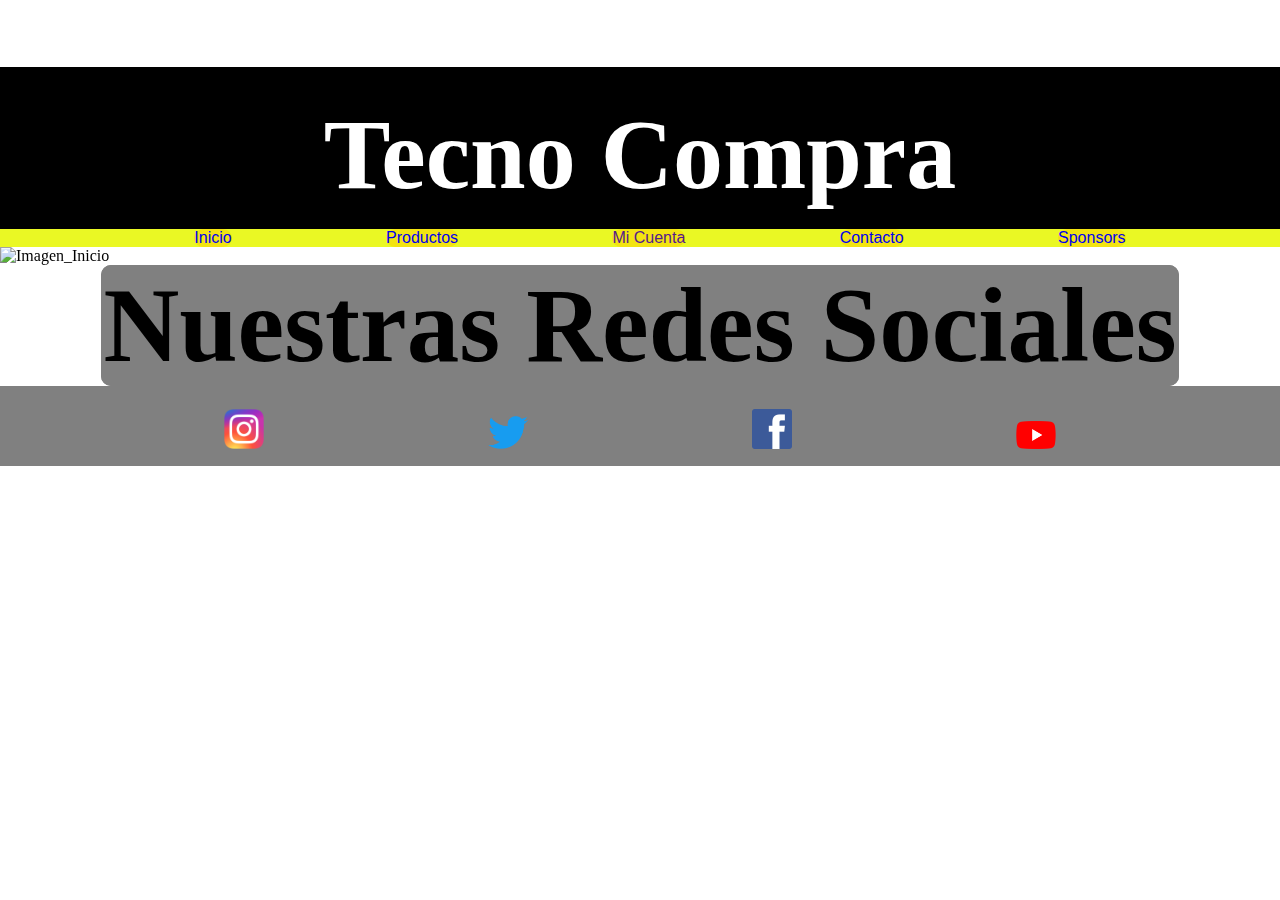
==== Index.html @ 5bc8b4ec "html+css" ====
<!DOCTYPE html>
<html lang="en">
<head>
    <meta charset="UTF-8">
    <meta http-equiv="X-UA-Compatible" content="IE=edge">
    <meta name="viewport" content="width=device-width, initial-scale=1.0">
    <title>Proyecto</title>
    <link rel="stylesheet" href="css/Style.css">
    <link href="https://unpkg.com/aos@2.3.1/dist/aos.css" rel="stylesheet">
</head>
<body>
    <header>
     <h1>Tecno Compra</h1>
        <nav>
         <ul class="lista_menu">
             <li><a href="Index.html">Inicio</a></li>
             <li><a href="html/Productos.html">Productos</a></li>
             <li><a href="">Mi Cuenta</a>
                <ul>
                    <li><a href="html/Conectarse.html">Conectarse</a></li>
                    <li><a href="html/Registrarse.html">Registrarse</a></li>
                </ul>
            </li>
             <li><a href="html/Contacto.html">Contacto</a></li>
             <li><a href="html/Sponsors.html">Sponsors</a></li>
         </ul>
        </nav>
    </header>
    <main>
        <img data-aos="zoom-in" id="imagen_inicio" src="https://cwsmgmt.corsair.com/hybris/tlc/systems/images/tlc_systems_banner_i7300.png" alt="Imagen_Inicio">
    </main>
    <footer>
        <h2>Nuestras Redes Sociales</h2>
        <section>
          <i><a href="https://www.instagram.com/"><img src="img/Instagram_logo_2016.svg.png" alt="Instagram"></a></i>
            <i><a href="https://twitter.com/?lang=es"><img src="img/Twitter-logo.svg.png" alt="Twitter"></a></i>
          <i><a href="https://www.facebook.com/"><img src="img/facebook-770688_1280.png" alt="Facebook"></a></i>
         <i><a href="https://www.youtube.com"><img src="img/YouTube_full-color_icon_(2017).svg.png" alt="Youtube"></a></i>
        </section>
    </footer>
    <script src="https://unpkg.com/aos@2.3.1/dist/aos.js"></script>
    <script>
        AOS.init();
      </script>
</body>
</html>
---- css/Style.css ----
/*General*/
body{
margin: 0;
padding: 0;
}
main{
    background-color: white;
}
header{
    background-color: black;
    height: 180px;
    margin: 0;
    padding: 0;
}
h1{
    color: white;
    text-align: center;
    position: relative;
    top: 30px;
    font-size: 100px;
}
nav{
    background-color: rgb(234, 248, 36);
    position: relative;
    bottom: 20px;
    z-index:calc(3);
}
nav a{
    text-decoration: none;
}
nav a:hover{
    font-size: 20px;
}
.lista_menu{
    list-style: none;
    display: flex;
    flex-direction: row;
    justify-content: space-evenly;
}
.lista_menu li{
    display: inline-block;
    position: relative;
    background-color: rgb(243, 228, 17);
    font-family: 'Franklin Gothic Medium', 'Arial Narrow', Arial, sans-serif;
    border-radius: 30px;
    color: greenyellow;
}
.lista_menu ul{
    position: absolute;
    display: none;
    background-color: rgb(234, 248, 36);
}
.lista_menu ul li{
    display: block;
}
.lista_menu li:hover ul{
    display: block;
}
footer{
font-family: 'Times New Roman', Times, serif;
font-size: 70px;
text-align: center;
background-color: white;
}
footer section{
    display: flex;
    flex-direction: row;
    justify-content: space-evenly;
    background-color: gray;
}
footer section i img{
max-width: 40px;
max-height: 40px;
}
footer section i img:hover{
    max-width: 80px;
    max-height: 80px;
    transition: all 2s;
}
.bajar{
    position: relative;
    top: 6.2px;
}
footer h2{
    background-color: gray;
    display: inline;
    border-radius: 10px;
    border: 2px solid gray;
}

/*Productos*/
.grilla_productos{
    display: grid;
    grid-template-columns: 1fr 2fr 1fr;
    grid-template-rows: 540px 40px 800px;
    grid-template-areas:
    "imagen imagen imagen"
    "buscador buscador buscador"
    "orden productos filtros";
}
#imagen_productos_main{
    max-width: 100%;
    grid-area: imagen;
}
.buscador{
    grid-area: buscador;
    text-align: center;
}
.orden{
    grid-area: orden;
}
.productos{
    grid-area: productos;
    height: 780px;
}
.filtros{
    grid-area: filtros;
}
.filtros form{
    display: flex;
    flex-direction: column;
    background-color: orange;
    align-items: center;
    border-radius: 10px;
}
.productos ul li img{
    max-width: 180px;
}
.productos ul{
    list-style-type: none;
    overflow: scroll;
    height: 100%;
    display: flex;
    flex-direction: column;
    justify-content: space-evenly;
}
.productos ul li{
    display: flex;
    flex-direction: row;
}

/*Sponsors*/
#sponsors i img{
    max-width: 400px;
    max-height: 400px;
    }
#sponsors{
    display: grid;
    grid-template-columns: 1fr 1fr;
    grid-template-rows: 400px 400px;
    justify-items: center;
    align-items: center;
}

/*Index*/
#imagen_inicio{
    width: 100%;
}

/*Contacto*/
.contacto{
display: flex;
flex-direction: row;
justify-content: space-evenly;
}
.titulo_mapa{
    text-align: center;
}
.formulario_contacto{
    display: flex;
    flex-direction: column;
    justify-content: center;
}

/*Conectarse*/
.formulario_conectarse{
    text-align: center;
    margin-bottom: 18%;
    margin-top: 8%;
}

/*Media Queries*/
@media only screen and (max-width:600px){
    header{
        height: 140px;
    }
    h1{
        font-size: 70px;
        top: 30px;
    }
    nav{
        bottom: 0px;
    }
    footer{
        font-size: 50px;
    }
    .grilla_productos{
        display: grid;
        grid-template-columns: 3fr 1fr;
        grid-template-rows: 140px 40px 400px 400px;
        grid-template-areas:
        "imagen imagen"
        "buscador buscador"
        "productos filtros"
        "nada orden";
    }
    .contacto{
        flex-direction: column;
    }
    #sponsors{
        display: flex;
        flex-direction: column;
    }
}
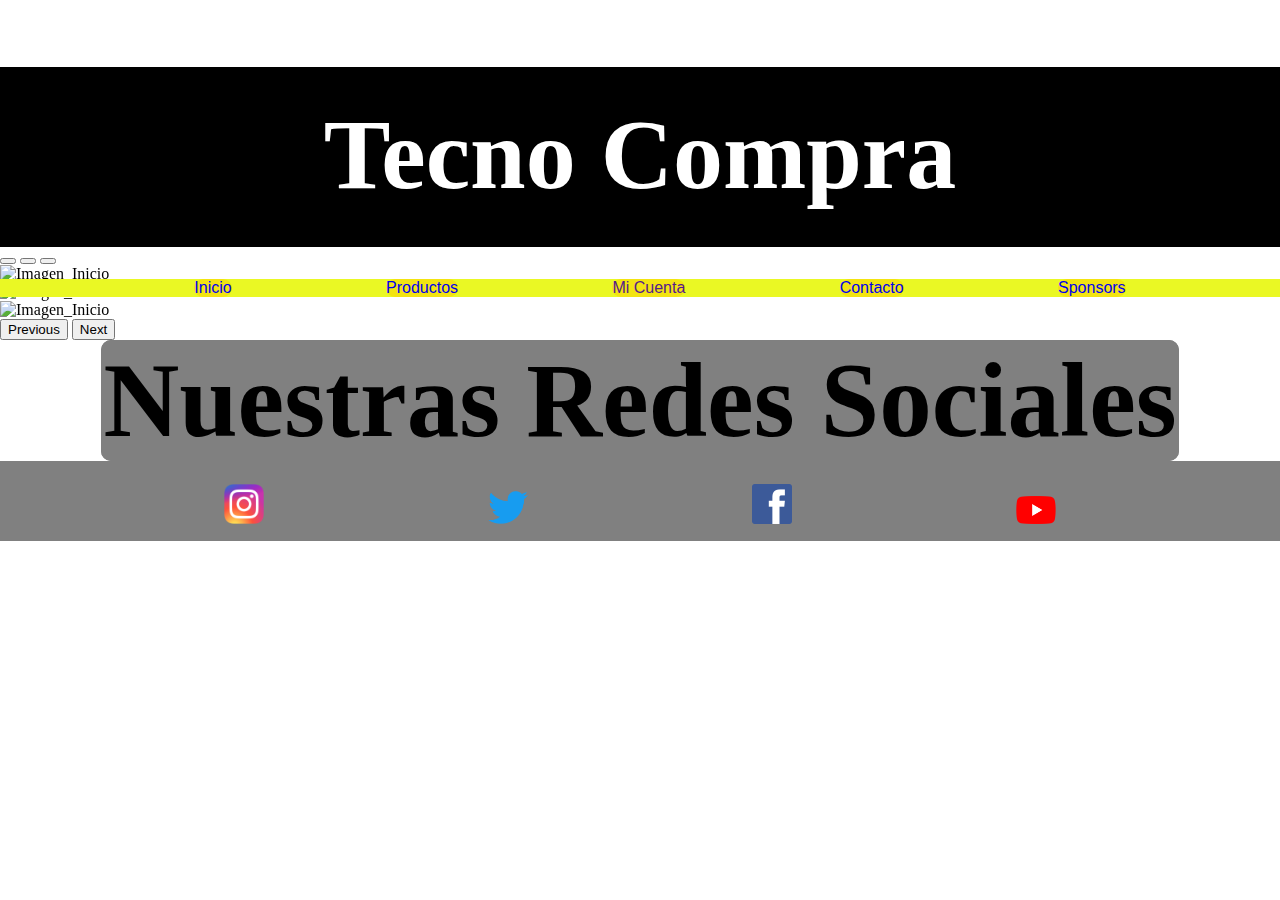
==== commit c5391479: "bootstrap" ====
--- a/Index.html
+++ b/Index.html
@@ -5,6 +5,8 @@
     <meta http-equiv="X-UA-Compatible" content="IE=edge">
     <meta name="viewport" content="width=device-width, initial-scale=1.0">
     <title>Proyecto</title>
+    <link href="https://cdn.jsdelivr.net/npm/bootstrap@5.1.3/dist/css/bootstrap.min.css" rel="stylesheet" integrity="sha384-1BmE4kWBq78iYhFldvKuhfTAU6auU8tT94WrHftjDbrCEXSU1oBoqyl2QvZ6jIW3" crossorigin="anonymous">
+    <script src="https://cdn.jsdelivr.net/npm/bootstrap@5.1.3/dist/js/bootstrap.bundle.min.js" integrity="sha384-ka7Sk0Gln4gmtz2MlQnikT1wXgYsOg+OMhuP+IlRH9sENBO0LRn5q+8nbTov4+1p" crossorigin="anonymous"></script>
     <link rel="stylesheet" href="css/Style.css">
     <link href="https://unpkg.com/aos@2.3.1/dist/aos.css" rel="stylesheet">
 </head>
@@ -27,7 +29,32 @@
         </nav>
     </header>
     <main>
-        <img data-aos="zoom-in" id="imagen_inicio" src="https://cwsmgmt.corsair.com/hybris/tlc/systems/images/tlc_systems_banner_i7300.png" alt="Imagen_Inicio">
+        <div id="carouselExampleIndicators" class="carousel slide" data-bs-ride="carousel">
+            <div class="carousel-indicators">
+              <button type="button" data-bs-target="#carouselExampleIndicators" data-bs-slide-to="0" class="active" aria-current="true" aria-label="Slide 1"></button>
+              <button type="button" data-bs-target="#carouselExampleIndicators" data-bs-slide-to="1" aria-label="Slide 2"></button>
+              <button type="button" data-bs-target="#carouselExampleIndicators" data-bs-slide-to="2" aria-label="Slide 3"></button>
+            </div>
+            <div class="carousel-inner">
+              <div class="carousel-item active">
+                <img data-aos="zoom-in" id="imagen_inicio" src="https://cwsmgmt.corsair.com/hybris/tlc/systems/images/tlc_systems_banner_i7300.png" alt="Imagen_Inicio">
+              </div>
+              <div class="carousel-item">
+                <img data-aos="zoom-in" id="imagen_inicio" src="https://images.ole.com.ar/2021/01/22/LSpcCMae5_1256x620__1.jpg" alt="Imagen_Inicio">
+              </div>
+              <div class="carousel-item">
+                <img data-aos="zoom-in" id="imagen_inicio" src="https://i.3djuegos.com/juegos/17692/_noticias2020_/fotos/maestras/_noticias2020_-5519880.jpg" alt="Imagen_Inicio">
+              </div>
+            </div>
+            <button class="carousel-control-prev" type="button" data-bs-target="#carouselExampleIndicators" data-bs-slide="prev">
+              <span class="carousel-control-prev-icon" aria-hidden="true"></span>
+              <span class="visually-hidden">Previous</span>
+            </button>
+            <button class="carousel-control-next" type="button" data-bs-target="#carouselExampleIndicators" data-bs-slide="next">
+              <span class="carousel-control-next-icon" aria-hidden="true"></span>
+              <span class="visually-hidden">Next</span>
+            </button>
+          </div>
     </main>
     <footer>
         <h2>Nuestras Redes Sociales</h2>
--- a/css/Style.css
+++ b/css/Style.css
@@ -1,4 +1,5 @@
 /*General*/
+@import url("https://cdn.jsdelivr.net/npm/bootstrap-icons@1.8.1/font/bootstrap-icons.css");
 body{
 margin: 0;
 padding: 0;
@@ -21,8 +22,8 @@
 }
 nav{
     background-color: rgb(234, 248, 36);
-    position: relative;
-    bottom: 20px;
+    position:relative;
+    bottom: -30px;
     z-index:calc(3);
 }
 nav a{
@@ -76,10 +77,6 @@
     max-width: 80px;
     max-height: 80px;
     transition: all 2s;
-}
-.bajar{
-    position: relative;
-    top: 6.2px;
 }
 footer h2{
     background-color: gray;
@@ -144,6 +141,11 @@
     max-width: 400px;
     max-height: 400px;
     }
+#sponsors i img:hover{
+    max-width: 430px;
+    max-height: 430px;
+filter:saturate(4)
+    }
 #sponsors{
     display: grid;
     grid-template-columns: 1fr 1fr;
@@ -151,10 +153,14 @@
     justify-items: center;
     align-items: center;
 }
+.bi-qr-code{
+    font-size: 40px;
+}
 
 /*Index*/
 #imagen_inicio{
     width: 100%;
+    height: 800px;
 }
 
 /*Contacto*/
@@ -171,6 +177,10 @@
     flex-direction: column;
     justify-content: center;
 }
+.bajar{
+    position: relative;
+    top: 30px;
+}
 
 /*Conectarse*/
 .formulario_conectarse{
@@ -187,12 +197,6 @@
     h1{
         font-size: 70px;
         top: 30px;
-    }
-    nav{
-        bottom: 0px;
-    }
-    footer{
-        font-size: 50px;
     }
     .grilla_productos{
         display: grid;
@@ -211,4 +215,12 @@
         display: flex;
         flex-direction: column;
     }
+    footer section i img:hover{
+        max-width: 60px;
+        max-height: 60px;
+        transition: all 2s;
+    }
+    #imagen_inicio{
+        height: 340px;
+    }
 }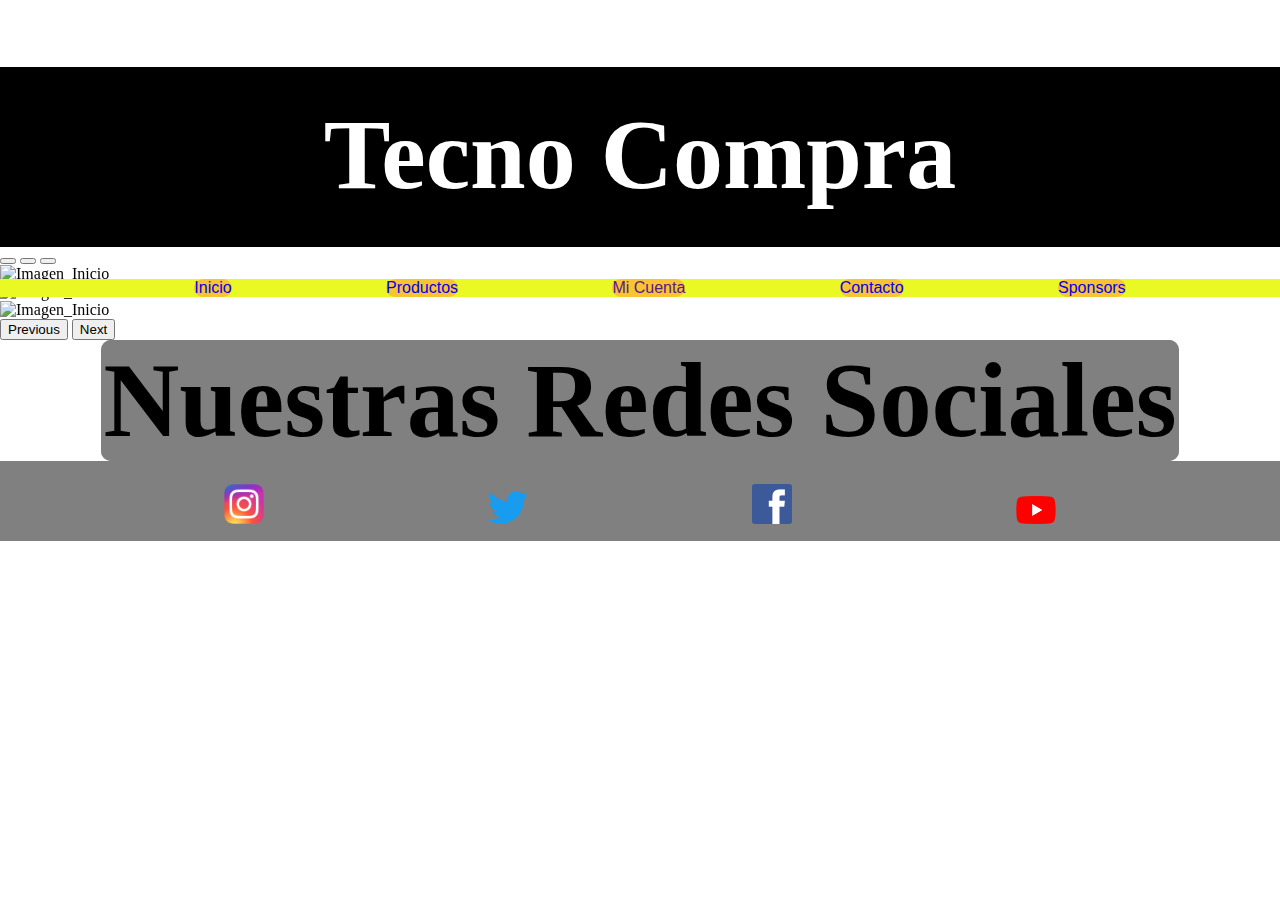
==== commit d380d890: "scss + SEO" ====
--- a/Index.html
+++ b/Index.html
@@ -4,7 +4,9 @@
     <meta charset="UTF-8">
     <meta http-equiv="X-UA-Compatible" content="IE=edge">
     <meta name="viewport" content="width=device-width, initial-scale=1.0">
-    <title>Proyecto</title>
+    <meta name="description" content="local online de componentes de pc">
+    <meta name="keywords" content="pc , computadoras, venta de componentes de pc, componentes de pc, tecnocompra, tecno compra">
+    <title>Tecno Compra</title>
     <link href="https://cdn.jsdelivr.net/npm/bootstrap@5.1.3/dist/css/bootstrap.min.css" rel="stylesheet" integrity="sha384-1BmE4kWBq78iYhFldvKuhfTAU6auU8tT94WrHftjDbrCEXSU1oBoqyl2QvZ6jIW3" crossorigin="anonymous">
     <script src="https://cdn.jsdelivr.net/npm/bootstrap@5.1.3/dist/js/bootstrap.bundle.min.js" integrity="sha384-ka7Sk0Gln4gmtz2MlQnikT1wXgYsOg+OMhuP+IlRH9sENBO0LRn5q+8nbTov4+1p" crossorigin="anonymous"></script>
     <link rel="stylesheet" href="css/Style.css">
@@ -40,10 +42,10 @@
                 <img data-aos="zoom-in" id="imagen_inicio" src="https://cwsmgmt.corsair.com/hybris/tlc/systems/images/tlc_systems_banner_i7300.png" alt="Imagen_Inicio">
               </div>
               <div class="carousel-item">
-                <img data-aos="zoom-in" id="imagen_inicio" src="https://images.ole.com.ar/2021/01/22/LSpcCMae5_1256x620__1.jpg" alt="Imagen_Inicio">
+                <img data-aos="zoom-in" id="imagen_inicio" src="https://wallpaper.dog/large/574728.jpg" alt="Imagen_Inicio">
               </div>
               <div class="carousel-item">
-                <img data-aos="zoom-in" id="imagen_inicio" src="https://i.3djuegos.com/juegos/17692/_noticias2020_/fotos/maestras/_noticias2020_-5519880.jpg" alt="Imagen_Inicio">
+                <img data-aos="zoom-in" id="imagen_inicio" src="https://www.impulsonegocios.com/wp-content/uploads/2021/02/tecno-gamers.jpg" alt="Imagen_Inicio">
               </div>
             </div>
             <button class="carousel-control-prev" type="button" data-bs-target="#carouselExampleIndicators" data-bs-slide="prev">
--- a/css/Style.css
+++ b/css/Style.css
@@ -1,226 +1,210 @@
 /*General*/
 @import url("https://cdn.jsdelivr.net/npm/bootstrap-icons@1.8.1/font/bootstrap-icons.css");
-body{
-margin: 0;
-padding: 0;
-}
-main{
-    background-color: white;
-}
-header{
-    background-color: black;
-    height: 180px;
-    margin: 0;
-    padding: 0;
-}
-h1{
-    color: white;
-    text-align: center;
+/*Productos*/
+.superclase, .productos ul, .filtros form {
+  display: flex;
+  flex-direction: column; }
+
+.grilla_productos {
+  display: grid;
+  grid-template-columns: 1fr 2fr 1fr;
+  grid-template-rows: 540px 40px 800px;
+  grid-template-areas: "imagen imagen imagen"
+ "buscador buscador buscador"
+ "orden productos filtros"; }
+
+#imagen_productos_main {
+  max-width: 100%;
+  max-height: 500px;
+  grid-area: imagen; }
+
+.buscador {
+  grid-area: buscador;
+  text-align: center; }
+
+.orden {
+  grid-area: orden; }
+
+.productos {
+  grid-area: productos;
+  height: 780px; }
+  .productos ul {
+    list-style-type: none;
+    overflow: scroll;
+    height: 100%;
+    justify-content: space-evenly; }
+    .productos ul li {
+      display: flex;
+      flex-direction: row; }
+      .productos ul li img {
+        max-width: 180px; }
+
+.filtros {
+  grid-area: filtros; }
+  .filtros form {
+    background-color: orange;
+    align-items: center;
+    border-radius: 10px; }
+
+/*Contacto*/
+.contacto {
+  display: flex;
+  flex-direction: row;
+  justify-content: space-evenly; }
+
+.titulo_mapa {
+  text-align: center; }
+
+.formulario_contacto {
+  display: flex;
+  flex-direction: column;
+  justify-content: center; }
+
+.bajar {
+  position: relative;
+  top: 30px; }
+
+/*Conectarse*/
+.formulario_conectarse {
+  text-align: center;
+  margin-bottom: 18%;
+  margin-top: 8%; }
+  .formulario_conectarse input:focus {
+    background-color: greenyellow; }
+
+.boton:active {
+  background-color: greenyellow; }
+
+/*Index*/
+#imagen_inicio {
+  width: 100%;
+  height: 800px; }
+
+/*Sponsors*/
+#sponsors {
+  display: grid;
+  grid-template-columns: 1fr 1fr;
+  grid-template-rows: 400px 400px;
+  justify-items: center;
+  align-items: center; }
+  #sponsors i img {
+    max-width: 400px;
+    max-height: 400px; }
+    #sponsors i img:hover {
+      max-width: 430px;
+      max-height: 430px;
+      filter: saturate(4); }
+
+.bi-qr-code {
+  font-size: 40px; }
+
+body {
+  margin: 0;
+  padding: 0; }
+
+main {
+  background-color: white; }
+
+header {
+  background-color: black;
+  height: 180px;
+  margin: 0;
+  padding: 0; }
+
+h1 {
+  color: white;
+  text-align: center;
+  position: relative;
+  top: 30px;
+  font-size: 100px; }
+
+nav {
+  background-color: #eaf824;
+  position: relative;
+  bottom: -30px;
+  z-index: calc(3); }
+  nav a {
+    text-decoration: none; }
+    nav a:hover {
+      font-size: 20px; }
+
+.lista_menu {
+  list-style: none;
+  display: flex;
+  flex-direction: row;
+  justify-content: space-evenly; }
+  .lista_menu li {
+    display: inline-block;
     position: relative;
-    top: 30px;
-    font-size: 100px;
-}
-nav{
-    background-color: rgb(234, 248, 36);
-    position:relative;
-    bottom: -30px;
-    z-index:calc(3);
-}
-nav a{
-    text-decoration: none;
-}
-nav a:hover{
-    font-size: 20px;
-}
-.lista_menu{
-    list-style: none;
+    background-color: #fac430;
+    font-family: "Franklin Gothic Medium", "Arial Narrow", Arial, sans-serif;
+    border-radius: 30px;
+    color: greenyellow; }
+    .lista_menu li:hover ul {
+      display: block; }
+  .lista_menu ul {
+    position: absolute;
+    display: none;
+    background-color: #eaf824; }
+    .lista_menu ul li {
+      display: block; }
+
+footer {
+  font-family: 'Times New Roman', Times, serif;
+  font-size: 70px;
+  text-align: center;
+  background-color: white; }
+  footer section {
     display: flex;
     flex-direction: row;
     justify-content: space-evenly;
-}
-.lista_menu li{
-    display: inline-block;
-    position: relative;
-    background-color: rgb(243, 228, 17);
-    font-family: 'Franklin Gothic Medium', 'Arial Narrow', Arial, sans-serif;
-    border-radius: 30px;
-    color: greenyellow;
-}
-.lista_menu ul{
-    position: absolute;
-    display: none;
-    background-color: rgb(234, 248, 36);
-}
-.lista_menu ul li{
-    display: block;
-}
-.lista_menu li:hover ul{
-    display: block;
-}
-footer{
-font-family: 'Times New Roman', Times, serif;
-font-size: 70px;
-text-align: center;
-background-color: white;
-}
-footer section{
-    display: flex;
-    flex-direction: row;
-    justify-content: space-evenly;
-    background-color: gray;
-}
-footer section i img{
-max-width: 40px;
-max-height: 40px;
-}
-footer section i img:hover{
-    max-width: 80px;
-    max-height: 80px;
-    transition: all 2s;
-}
-footer h2{
+    background-color: gray; }
+    footer section i img {
+      max-width: 40px;
+      max-height: 40px; }
+      footer section i img:hover {
+        max-width: 80px;
+        max-height: 80px;
+        transition: all 2s; }
+  footer h2 {
     background-color: gray;
     display: inline;
     border-radius: 10px;
-    border: 2px solid gray;
-}
-
-/*Productos*/
-.grilla_productos{
+    border: 2px solid gray; }
+
+.ajustar_conectarse {
+  margin-top: 400px; }
+
+.ajustar_registrarse {
+  margin-top: 230px; }
+
+/*Media Queries*/
+@media only screen and (max-width: 600px) {
+  header {
+    height: 140px; }
+  h1 {
+    font-size: 70px;
+    top: 30px; }
+  .grilla_productos {
     display: grid;
-    grid-template-columns: 1fr 2fr 1fr;
-    grid-template-rows: 540px 40px 800px;
-    grid-template-areas:
-    "imagen imagen imagen"
-    "buscador buscador buscador"
-    "orden productos filtros";
-}
-#imagen_productos_main{
-    max-width: 100%;
-    grid-area: imagen;
-}
-.buscador{
-    grid-area: buscador;
-    text-align: center;
-}
-.orden{
-    grid-area: orden;
-}
-.productos{
-    grid-area: productos;
-    height: 780px;
-}
-.filtros{
-    grid-area: filtros;
-}
-.filtros form{
+    grid-template-columns: 3fr 1fr;
+    grid-template-rows: 140px 40px 400px 400px;
+    grid-template-areas: "imagen imagen"
+ "buscador buscador"
+ "productos filtros"
+ "nada orden"; }
+  .contacto {
+    flex-direction: column; }
+  #sponsors {
     display: flex;
-    flex-direction: column;
-    background-color: orange;
-    align-items: center;
-    border-radius: 10px;
-}
-.productos ul li img{
-    max-width: 180px;
-}
-.productos ul{
-    list-style-type: none;
-    overflow: scroll;
-    height: 100%;
-    display: flex;
-    flex-direction: column;
-    justify-content: space-evenly;
-}
-.productos ul li{
-    display: flex;
-    flex-direction: row;
-}
-
-/*Sponsors*/
-#sponsors i img{
-    max-width: 400px;
-    max-height: 400px;
-    }
-#sponsors i img:hover{
-    max-width: 430px;
-    max-height: 430px;
-filter:saturate(4)
-    }
-#sponsors{
-    display: grid;
-    grid-template-columns: 1fr 1fr;
-    grid-template-rows: 400px 400px;
-    justify-items: center;
-    align-items: center;
-}
-.bi-qr-code{
-    font-size: 40px;
-}
-
-/*Index*/
-#imagen_inicio{
-    width: 100%;
-    height: 800px;
-}
-
-/*Contacto*/
-.contacto{
-display: flex;
-flex-direction: row;
-justify-content: space-evenly;
-}
-.titulo_mapa{
-    text-align: center;
-}
-.formulario_contacto{
-    display: flex;
+    flex-direction: column; }
+  footer section i img:hover {
+    max-width: 60px;
+    max-height: 60px;
+    transition: all 2s; }
+  #imagen_inicio {
+    height: 340px; }
+  .lista_menu:hover {
     flex-direction: column;
     justify-content: center;
-}
-.bajar{
-    position: relative;
-    top: 30px;
-}
-
-/*Conectarse*/
-.formulario_conectarse{
-    text-align: center;
-    margin-bottom: 18%;
-    margin-top: 8%;
-}
-
-/*Media Queries*/
-@media only screen and (max-width:600px){
-    header{
-        height: 140px;
-    }
-    h1{
-        font-size: 70px;
-        top: 30px;
-    }
-    .grilla_productos{
-        display: grid;
-        grid-template-columns: 3fr 1fr;
-        grid-template-rows: 140px 40px 400px 400px;
-        grid-template-areas:
-        "imagen imagen"
-        "buscador buscador"
-        "productos filtros"
-        "nada orden";
-    }
-    .contacto{
-        flex-direction: column;
-    }
-    #sponsors{
-        display: flex;
-        flex-direction: column;
-    }
-    footer section i img:hover{
-        max-width: 60px;
-        max-height: 60px;
-        transition: all 2s;
-    }
-    #imagen_inicio{
-        height: 340px;
-    }
-}+    align-items: center; } }
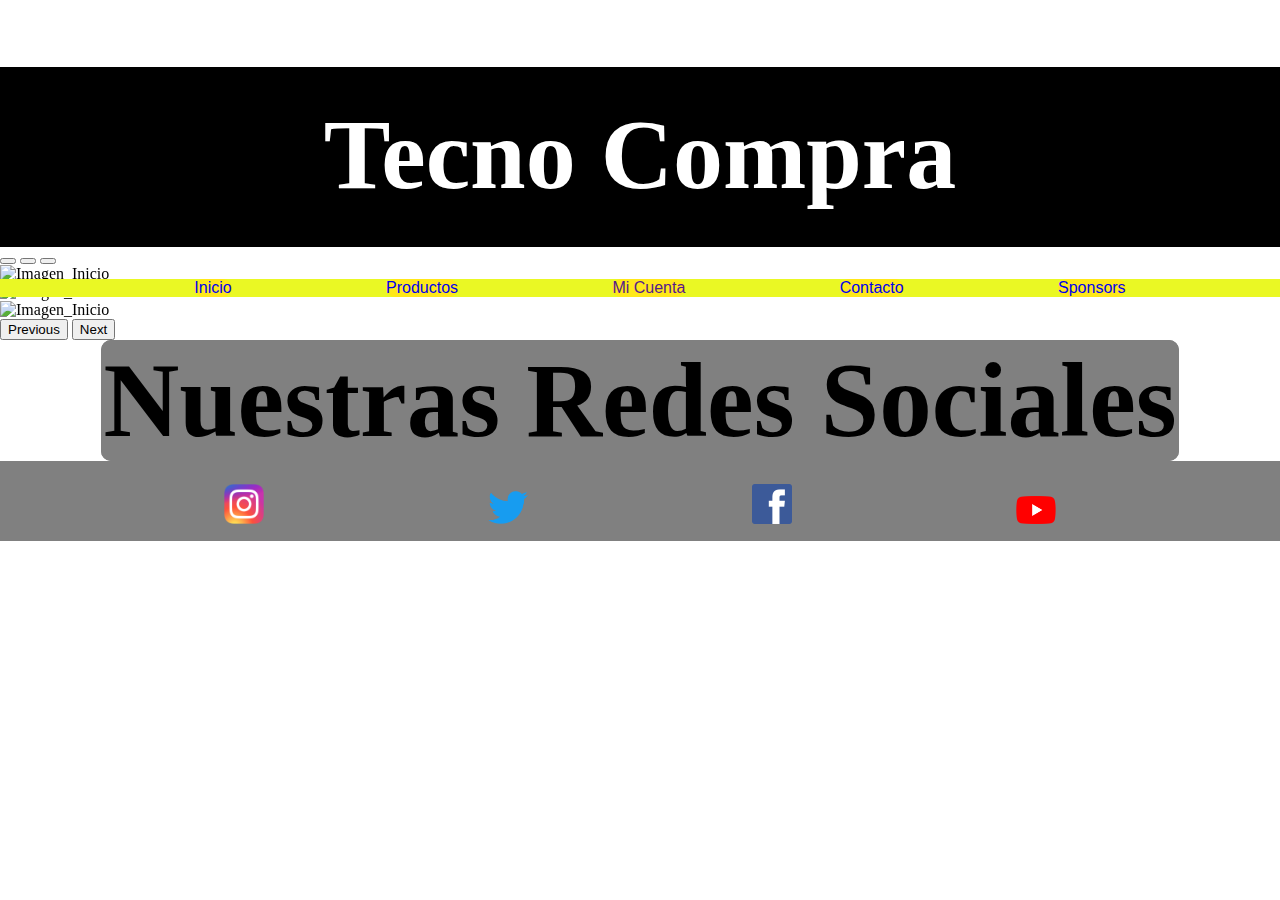
==== commit c93bca1a: "index sin mayuscula" ====
--- a/Index.html
+++ b/Index.html
@@ -17,7 +17,7 @@
      <h1>Tecno Compra</h1>
         <nav>
          <ul class="lista_menu">
-             <li><a href="Index.html">Inicio</a></li>
+             <li><a href="index.html">Inicio</a></li>
              <li><a href="html/Productos.html">Productos</a></li>
              <li><a href="">Mi Cuenta</a>
                 <ul>
--- a/css/Style.css
+++ b/css/Style.css
@@ -9,8 +9,8 @@
   display: grid;
   grid-template-columns: 1fr 2fr 1fr;
   grid-template-rows: 540px 40px 800px;
-  grid-template-areas: "imagen imagen imagen"
- "buscador buscador buscador"
+  grid-template-areas: "imagen imagen imagen"+ "buscador buscador buscador"  "orden productos filtros"; }
 
 #imagen_productos_main {
@@ -35,16 +35,28 @@
     justify-content: space-evenly; }
     .productos ul li {
       display: flex;
-      flex-direction: row; }
+      font-size: 20px;
+      font-family: 'Times New Roman', Times, serif; }
+      .productos ul li .precios {
+        font-size: 40px;
+        margin-top: 30px;
+        color: greenyellow; }
       .productos ul li img {
         max-width: 180px; }
 
 .filtros {
   grid-area: filtros; }
+  .filtros #titulo_filtros {
+    text-align: center; }
   .filtros form {
     background-color: orange;
     align-items: center;
-    border-radius: 10px; }
+    border-radius: 10px;
+    font-family: Georgia, 'Times New Roman', Times, serif;
+    border: 1px #db8f00 solid;
+    font-size: large; }
+    .filtros form input {
+      border: 2px black solid; }
 
 /*Contacto*/
 .contacto {
@@ -136,7 +148,7 @@
   .lista_menu li {
     display: inline-block;
     position: relative;
-    background-color: #fac430;
+    background-color: #ffe819;
     font-family: "Franklin Gothic Medium", "Arial Narrow", Arial, sans-serif;
     border-radius: 30px;
     color: greenyellow; }
@@ -189,9 +201,9 @@
     display: grid;
     grid-template-columns: 3fr 1fr;
     grid-template-rows: 140px 40px 400px 400px;
-    grid-template-areas: "imagen imagen"
- "buscador buscador"
- "productos filtros"
+    grid-template-areas: "imagen imagen"+ "buscador buscador"+ "productos filtros"  "nada orden"; }
   .contacto {
     flex-direction: column; }
@@ -207,4 +219,12 @@
   .lista_menu:hover {
     flex-direction: column;
     justify-content: center;
-    align-items: center; } }
+    align-items: center; }
+  .productos ul li {
+    font-size: 18px; }
+    .productos ul li .precios {
+      font-size: 28px; }
+    .productos ul li img {
+      max-width: 130px; }
+  nav ul li ul {
+    z-index: calc(8); } }
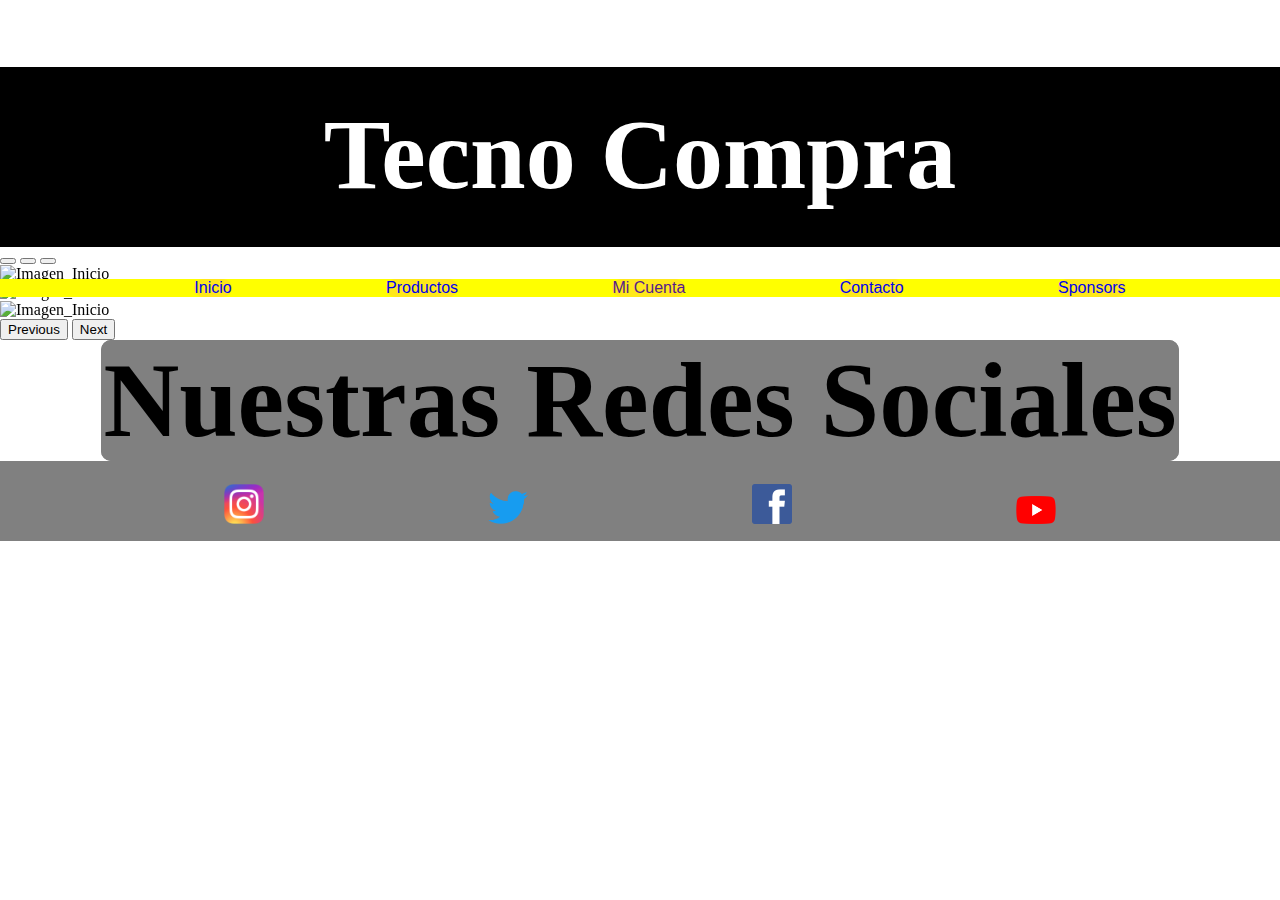
==== commit 2e5529e6: "menu_desplegable" ====
--- a/Index.html
+++ b/Index.html
@@ -15,11 +15,15 @@
 <body>
     <header>
      <h1>Tecno Compra</h1>
+     <section class="menu_desplegable">
+       <input type="checkbox">
+       <i class="barras"></i>
+       <i class="barras2"></i>
         <nav>
          <ul class="lista_menu">
              <li><a href="index.html">Inicio</a></li>
              <li><a href="html/Productos.html">Productos</a></li>
-             <li><a href="">Mi Cuenta</a>
+             <li class="mi_cuenta"><a href="">Mi Cuenta</a>
                 <ul>
                     <li><a href="html/Conectarse.html">Conectarse</a></li>
                     <li><a href="html/Registrarse.html">Registrarse</a></li>
@@ -29,6 +33,7 @@
              <li><a href="html/Sponsors.html">Sponsors</a></li>
          </ul>
         </nav>
+      </section>
     </header>
     <main>
         <div id="carouselExampleIndicators" class="carousel slide" data-bs-ride="carousel">
--- a/css/Style.css
+++ b/css/Style.css
@@ -130,14 +130,17 @@
   top: 30px;
   font-size: 100px; }
 
-nav {
-  background-color: #eaf824;
+.menu_desplegable input {
+  display: none; }
+
+.menu_desplegable nav {
+  background-color: yellow;
   position: relative;
   bottom: -30px;
   z-index: calc(3); }
-  nav a {
+  .menu_desplegable nav a {
     text-decoration: none; }
-    nav a:hover {
+    .menu_desplegable nav a:hover {
       font-size: 20px; }
 
 .lista_menu {
@@ -216,15 +219,56 @@
     transition: all 2s; }
   #imagen_inicio {
     height: 340px; }
-  .lista_menu:hover {
-    flex-direction: column;
-    justify-content: center;
-    align-items: center; }
   .productos ul li {
     font-size: 18px; }
     .productos ul li .precios {
       font-size: 28px; }
     .productos ul li img {
       max-width: 130px; }
-  nav ul li ul {
-    z-index: calc(8); } }
+  .superclase_menu_desplegable, .menu_desplegable input, .menu_desplegable .barras, .menu_desplegable .barras2 {
+    position: absolute;
+    box-sizing: border-box;
+    margin: 0;
+    padding: 0;
+    right: 0;
+    top: -40px;
+    width: 1060px;
+    height: 40px;
+    z-index: calc(2); }
+  .menu_desplegable {
+    color: white;
+    position: relative;
+    background: yellow;
+    min-height: 20px;
+    top: 30px; }
+    .menu_desplegable input {
+      display: flex;
+      opacity: 30; }
+      .menu_desplegable input:checked ~ nav {
+        display: block; }
+        .menu_desplegable input:checked ~ nav ul {
+          display: flex;
+          flex-direction: column; }
+          .menu_desplegable input:checked ~ nav ul li {
+            display: inline; }
+          .menu_desplegable input:checked ~ nav ul .mi_cuenta {
+            display: inline; }
+            .menu_desplegable input:checked ~ nav ul .mi_cuenta ul {
+              background-color: yellow;
+              display: inline; }
+      .menu_desplegable input:checked ~ .barras {
+        display: none; }
+      .menu_desplegable input:not(:checked) ~ .barras2 {
+        display: none; }
+    .menu_desplegable .barras {
+      font-size: 48px;
+      pointer-events: none; }
+    .menu_desplegable .barras2 {
+      font-size: 48px;
+      pointer-events: none; }
+    .menu_desplegable nav {
+      display: none; }
+  nav {
+    top: 10px; }
+    nav ul li ul {
+      z-index: calc(8); } }
